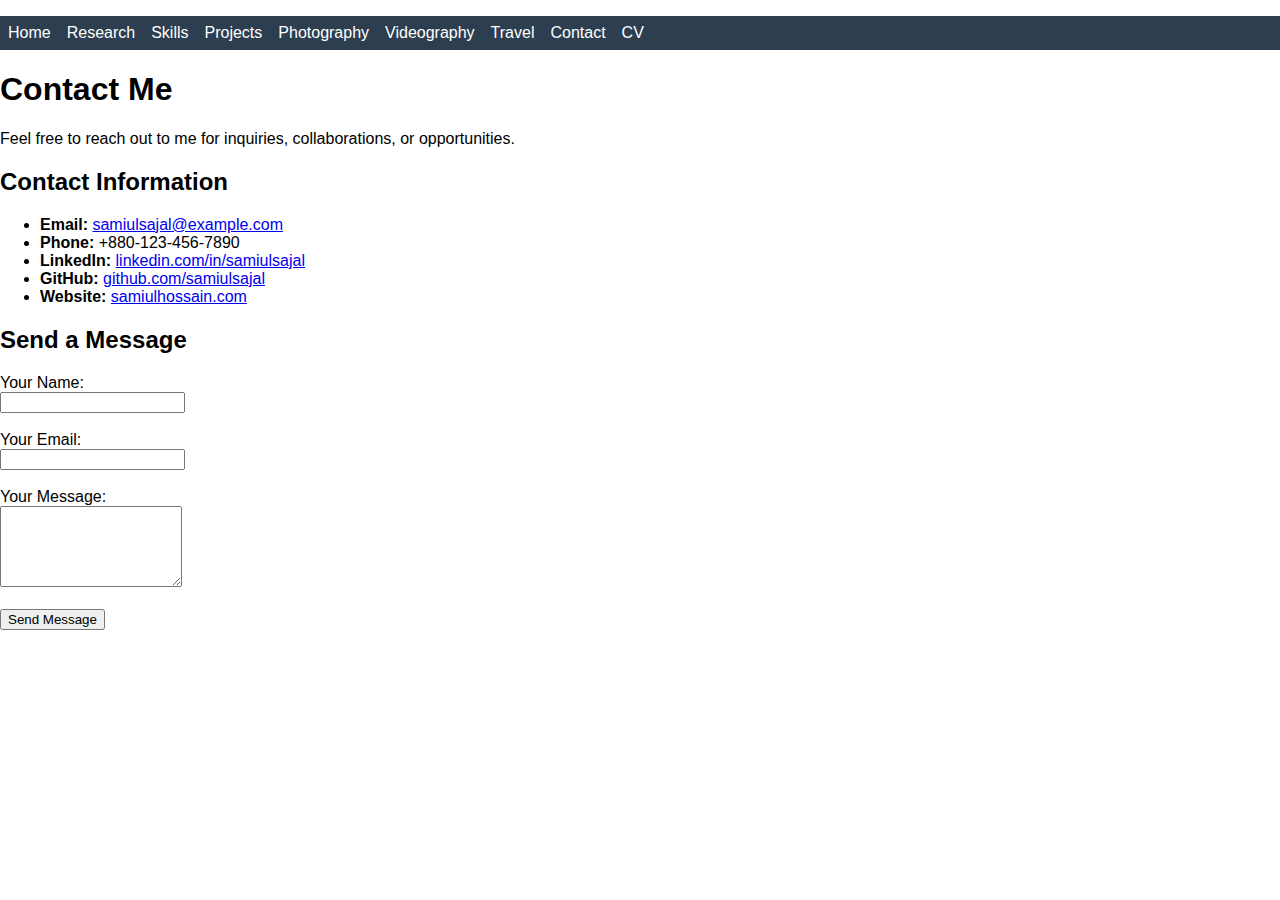
==== contact.html @ 8f1b2f00 "several pages added" ====
<!DOCTYPE html>
<html lang="en">
<head>
    <meta charset="UTF-8">
    <meta name="viewport" content="width=device-width, initial-scale=1.0">
    <title>Contact - Samiul Hossain Sajal</title>
    <link rel="stylesheet" href="style.css">
</head>
<body>
    <header>
        <nav>
            <ul>
                <li><a href="index.html">Home</a></li>
                <li><a href="research.html">Research</a></li>
                <li><a href="skills.html">Skills</a></li>
                <li><a href="projects.html">Projects</a></li>
                <li><a href="photography.html">Photography</a></li>
                <li><a href="videography.html">Videography</a></li>
                <li><a href="travel.html">Travel</a></li>
                <li><a href="contact.html">Contact</a></li>
                <li><a href="cv.html">CV</a></li>
            </ul>
        </nav>
    </header>
    <main>
        <h1>Contact Me</h1>
        <p>Feel free to reach out to me for inquiries, collaborations, or opportunities.</p>
        <section>
            <h2>Contact Information</h2>
            <ul>
                <li><strong>Email:</strong> <a href="mailto:samiulsajal@example.com">samiulsajal@example.com</a></li>
                <li><strong>Phone:</strong> +880-123-456-7890</li>
                <li><strong>LinkedIn:</strong> <a href="https://linkedin.com/in/samiulsajal" target="_blank">linkedin.com/in/samiulsajal</a></li>
                <li><strong>GitHub:</strong> <a href="https://github.com/samiulsajal" target="_blank">github.com/samiulsajal</a></li>
                <li><strong>Website:</strong> <a href="https://samiulhossain.com" target="_blank">samiulhossain.com</a></li>
            </ul>
        </section>
        <section>
            <h2>Send a Message</h2>
            <form action="https://formspree.io/f/{your-form-id}" method="POST">
                <label for="name">Your Name:</label><br>
                <input type="text" id="name" name="name" required><br><br>

                <label for="email">Your Email:</label><br>
                <input type="email" id="email" name="_replyto" required><br><br>

                <label for="message">Your Message:</label><br>
                <textarea id="message" name="message" rows="5" required></textarea><br><br>

                <button type="submit">Send Message</button>
            </form>
        </section>
    </main>
</body>
</html>
---- style.css ----
body {
  font-family: Arial, sans-serif;
  margin: 0;
  padding: 0;
}

header nav ul {
  display: flex;
  list-style: none;
  background-color: #2c3e50;
  padding: 0.5rem;
}

header nav ul li {
  margin-right: 1rem;
}

header nav ul li a {
  text-decoration: none;
  color: white;
}

header nav ul li a:hover {
  text-decoration: underline;
}
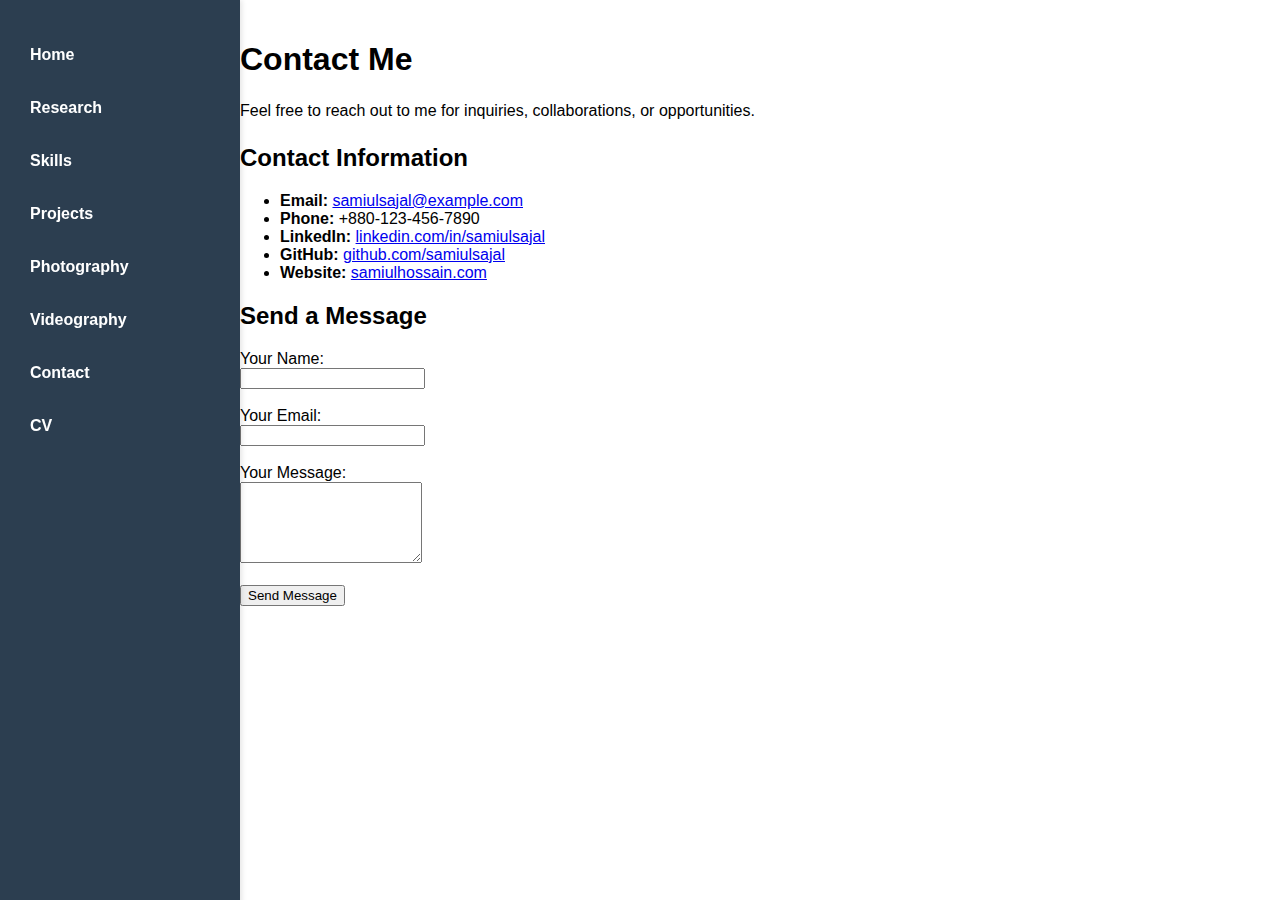
==== commit 0ed9b6f6: "side bar" ====
--- a/contact.html
+++ b/contact.html
@@ -3,12 +3,13 @@
 <head>
     <meta charset="UTF-8">
     <meta name="viewport" content="width=device-width, initial-scale=1.0">
-    <title>Contact - Samiul Hossain Sajal</title>
+    <title>Page Title</title>
     <link rel="stylesheet" href="style.css">
 </head>
 <body>
-    <header>
-        <nav>
+    <div class="container">
+        <!-- Left-Side Navigation -->
+        <nav class="sidebar">
             <ul>
                 <li><a href="index.html">Home</a></li>
                 <li><a href="research.html">Research</a></li>
@@ -16,12 +17,10 @@
                 <li><a href="projects.html">Projects</a></li>
                 <li><a href="photography.html">Photography</a></li>
                 <li><a href="videography.html">Videography</a></li>
-                <li><a href="travel.html">Travel</a></li>
                 <li><a href="contact.html">Contact</a></li>
                 <li><a href="cv.html">CV</a></li>
             </ul>
         </nav>
-    </header>
     <main>
         <h1>Contact Me</h1>
         <p>Feel free to reach out to me for inquiries, collaborations, or opportunities.</p>
--- a/style.css
+++ b/style.css
@@ -1,25 +1,65 @@
+/* General Styles */
 body {
+  margin: 0;
   font-family: Arial, sans-serif;
-  margin: 0;
+  display: flex;
+  height: 100vh;
+}
+
+/* Container for Sidebar and Main Content */
+.container {
+  display: flex;
+  width: 100%;
+}
+
+/* Sidebar Navigation */
+.sidebar {
+  width: 200px;
+  background-color: #2c3e50;
+  color: white;
+  padding: 20px;
+  box-shadow: 2px 0 5px rgba(0, 0, 0, 0.1);
+  height: 100%;
+  position: fixed;
+}
+
+.sidebar ul {
+  list-style-type: none;
   padding: 0;
 }
 
-header nav ul {
-  display: flex;
-  list-style: none;
-  background-color: #2c3e50;
-  padding: 0.5rem;
+.sidebar ul li {
+  margin: 15px 0;
 }
 
-header nav ul li {
-  margin-right: 1rem;
+.sidebar ul li a {
+  text-decoration: none;
+  color: white;
+  font-weight: bold;
+  display: block;
+  padding: 10px;
+  border-radius: 5px;
+  transition: background 0.3s;
 }
 
-header nav ul li a {
-  text-decoration: none;
-  color: white;
+.sidebar ul li a:hover {
+  background-color: #34495e;
 }
 
-header nav ul li a:hover {
-  text-decoration: underline;
+/* Main Content */
+main {
+  margin-left: 220px; /* Leave space for the sidebar */
+  padding: 20px;
+  flex: 1;
+  overflow-y: auto;
 }
+
+h1 {
+  font-size: 2rem;
+  margin-bottom: 20px;
+}
+
+p {
+  line-height: 1.6;
+  font-size: 1rem;
+}
